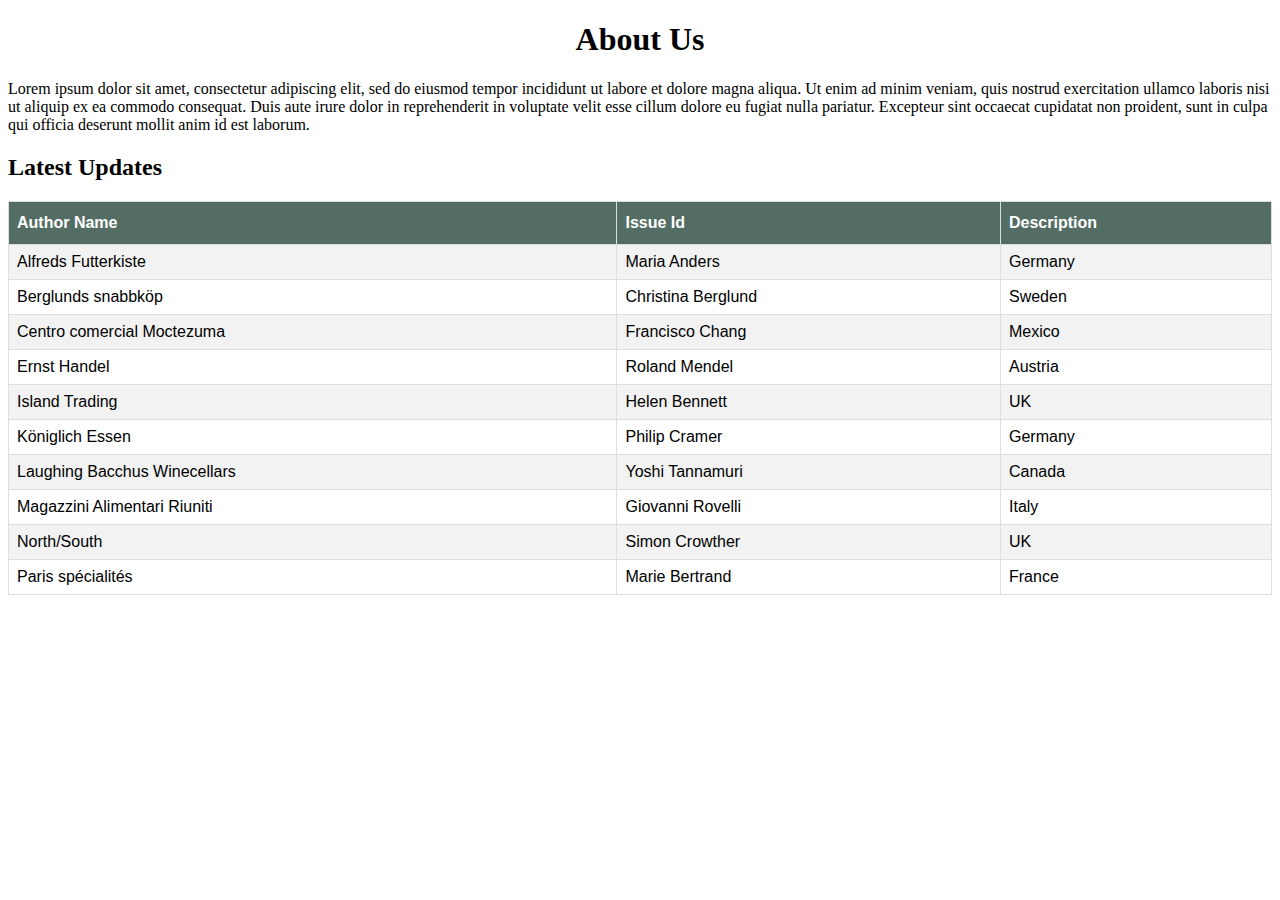
==== about.html @ a40c17db "add" ====
<!DOCTYPE html>
<html>
<head>
<style>
#customers {
  font-family: Arial, Helvetica, sans-serif;
  border-collapse: collapse;
  width: 100%; */
}

#customers td, #customers th {
  border: 1px solid #ddd;
  padding: 8px;
}

#customers tr:nth-child(even){background-color: #f2f2f2;}

#customers tr:hover {background-color: #ddd;}

#customers th {
  padding-top: 12px;
  padding-bottom: 12px;
  text-align: left;
  background-color: #546d64;
  color: white;
}
h1{
    text-align: center;
}
</style>
</head>
<body>

    <h1>About Us</h1>
<p>  Lorem ipsum dolor sit amet, consectetur adipiscing elit, sed do eiusmod tempor incididunt ut labore et dolore magna aliqua. Ut enim ad minim veniam, quis nostrud exercitation ullamco laboris nisi ut aliquip ex ea commodo consequat. Duis aute irure dolor in reprehenderit in voluptate velit esse cillum dolore eu fugiat nulla pariatur. Excepteur sint occaecat cupidatat non proident, sunt in culpa qui officia deserunt mollit anim id est laborum.
</p>
<h2>Latest Updates</h2>

<table id="customers">
  <tr>
    <th>Author Name</th>
    <th>Issue Id</th>
    <th>Description</th>
  </tr>
  <tr>
    <td>Alfreds Futterkiste</td>
    <td>Maria Anders</td>
    <td>Germany</td>
  </tr>
  <tr>
    <td>Berglunds snabbköp</td>
    <td>Christina Berglund</td>
    <td>Sweden</td>
  </tr>
  <tr>
    <td>Centro comercial Moctezuma</td>
    <td>Francisco Chang</td>
    <td>Mexico</td>
  </tr>
  <tr>
    <td>Ernst Handel</td>
    <td>Roland Mendel</td>
    <td>Austria</td>
  </tr>
  <tr>
    <td>Island Trading</td>
    <td>Helen Bennett</td>
    <td>UK</td>
  </tr>
  <tr>
    <td>Königlich Essen</td>
    <td>Philip Cramer</td>
    <td>Germany</td>
  </tr>
  <tr>
    <td>Laughing Bacchus Winecellars</td>
    <td>Yoshi Tannamuri</td>
    <td>Canada</td>
  </tr>
  <tr>
    <td>Magazzini Alimentari Riuniti</td>
    <td>Giovanni Rovelli</td>
    <td>Italy</td>
  </tr>
  <tr>
    <td>North/South</td>
    <td>Simon Crowther</td>
    <td>UK</td>
  </tr>
  <tr>
    <td>Paris spécialités</td>
    <td>Marie Bertrand</td>
    <td>France</td>
  </tr>
</table>

</body>
</html>
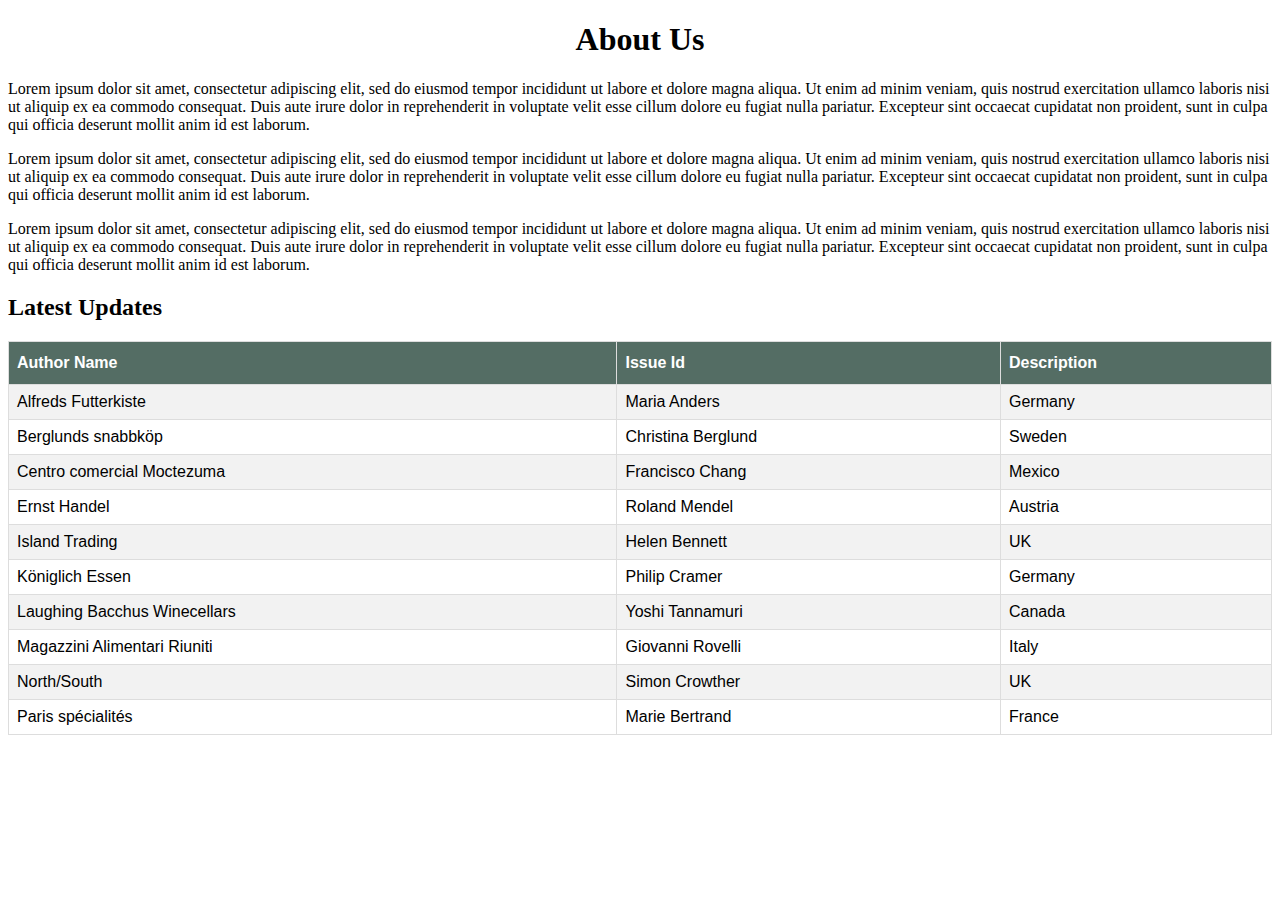
==== commit c9c1a5e4: "add" ====
--- a/about.html
+++ b/about.html
@@ -33,6 +33,8 @@
 
     <h1>About Us</h1>
 <p>  Lorem ipsum dolor sit amet, consectetur adipiscing elit, sed do eiusmod tempor incididunt ut labore et dolore magna aliqua. Ut enim ad minim veniam, quis nostrud exercitation ullamco laboris nisi ut aliquip ex ea commodo consequat. Duis aute irure dolor in reprehenderit in voluptate velit esse cillum dolore eu fugiat nulla pariatur. Excepteur sint occaecat cupidatat non proident, sunt in culpa qui officia deserunt mollit anim id est laborum.
+    <p>Lorem ipsum dolor sit amet, consectetur adipiscing elit, sed do eiusmod tempor incididunt ut labore et dolore magna aliqua. Ut enim ad minim veniam, quis nostrud exercitation ullamco laboris nisi ut aliquip ex ea commodo consequat. Duis aute irure dolor in reprehenderit in voluptate velit esse cillum dolore eu fugiat nulla pariatur. Excepteur sint occaecat cupidatat non proident, sunt in culpa qui officia deserunt mollit anim id est laborum.</p>
+    Lorem ipsum dolor sit amet, consectetur adipiscing elit, sed do eiusmod tempor incididunt ut labore et dolore magna aliqua. Ut enim ad minim veniam, quis nostrud exercitation ullamco laboris nisi ut aliquip ex ea commodo consequat. Duis aute irure dolor in reprehenderit in voluptate velit esse cillum dolore eu fugiat nulla pariatur. Excepteur sint occaecat cupidatat non proident, sunt in culpa qui officia deserunt mollit anim id est laborum.
 </p>
 <h2>Latest Updates</h2>
 
